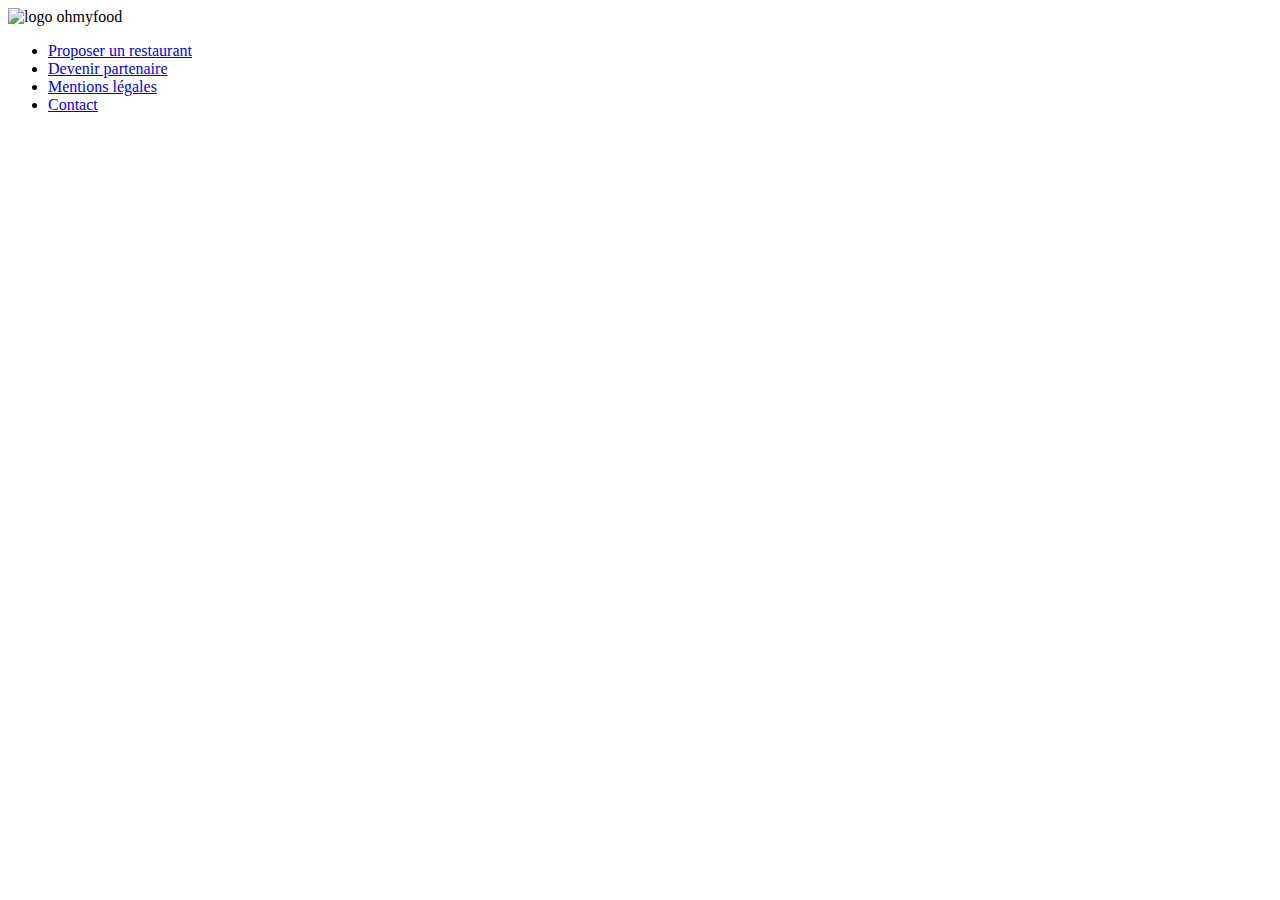
==== restau_a_la_francaise.html @ 6dbc8b48 "Created restaurants pages" ====
<!DOCTYPE html>
<html lang="fr">
<head>
    <meta charset="UTF-8">
    <link rel="stylesheet" href="css/styles.min.css">
    <title>À la française</title>
    
    <meta
      name="description"
      content="Restaurant À la française"
    />

    <script
      src="https://kit.fontawesome.com/a0ec0fe392.js"
      crossorigin="anonymous"
    ></script>
    <link rel="stylesheet" href="css/styles.min.css" />

</head>

<body>







    <footer>

        <img
          class="logo__ohmyfood"
          src="images/logo/ohmyfood.png"
          alt="logo ohmyfood"
        />

        <ul>
            <li><a href="#"><i class="fas fa-utensils"></i> Proposer un restaurant</a></li>
            <li><a href="#"><i class="fas fa-hands-helping"></i> Devenir partenaire</a></li>
            <li><a href="#">Mentions légales</a></li>
            <li><a href="#">Contact</a></li>


        </ul>

    </footer>
</body>

</html>
---- css/styles.min.css ----
/* No CSS *//*# sourceMappingURL=styles.min.css.map */
---- css/styles.min.css ----
/* No CSS *//*# sourceMappingURL=styles.min.css.map */
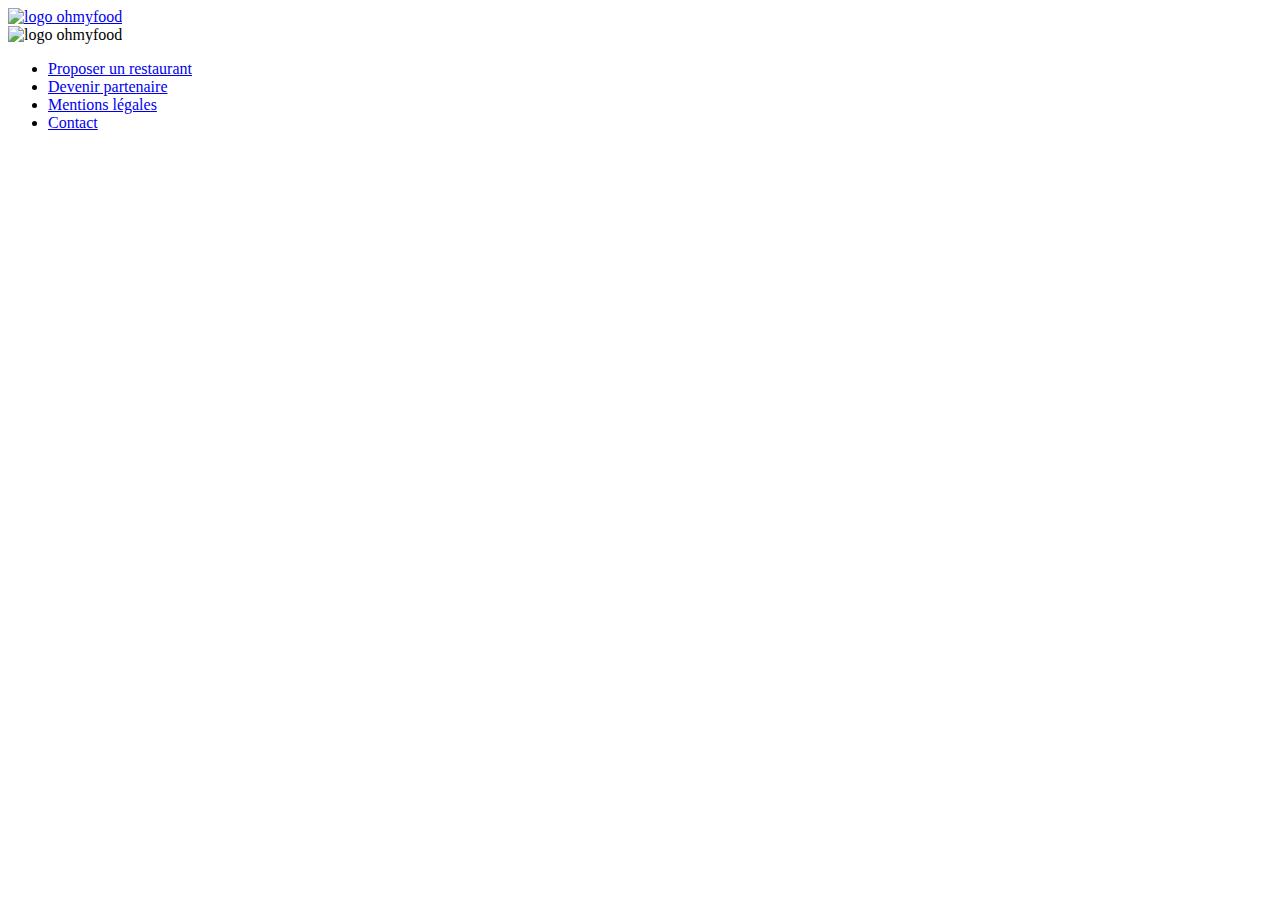
==== commit 8eb33d9e: "Added header to html restau pages" ====
--- a/restau_a_la_francaise.html
+++ b/restau_a_la_francaise.html
@@ -1,24 +1,30 @@
 <!DOCTYPE html>
 <html lang="fr">
-<head>
-    <meta charset="UTF-8">
-    <link rel="stylesheet" href="css/styles.min.css">
+  <head>
+    <meta charset="UTF-8" />
+    <link rel="stylesheet" href="css/styles.min.css" />
     <title>À la française</title>
-    
-    <meta
-      name="description"
-      content="Restaurant À la française"
-    />
+
+    <meta name="description" content="Restaurant À la française" />
 
     <script
       src="https://kit.fontawesome.com/a0ec0fe392.js"
       crossorigin="anonymous"
     ></script>
     <link rel="stylesheet" href="css/styles.min.css" />
+  </head>
 
-</head>
-
-<body>
+  <body>
+    <header class="header">
+      <a class="header__logo__hyperlink" href="index.html">
+        <i class="fas fa-arrow-left"></i>
+        <img
+          class="logo__ohmyfood"
+          src="images/logo/ohmyfood.png"
+          alt="logo ohmyfood"
+        />
+      </a>
+    </header>
 
 
 
@@ -26,24 +32,30 @@
 
 
 
-    <footer>
-
-        <img
-          class="logo__ohmyfood"
-          src="images/logo/ohmyfood.png"
-          alt="logo ohmyfood"
-        />
-
-        <ul>
-            <li><a href="#"><i class="fas fa-utensils"></i> Proposer un restaurant</a></li>
-            <li><a href="#"><i class="fas fa-hands-helping"></i> Devenir partenaire</a></li>
-            <li><a href="#">Mentions légales</a></li>
-            <li><a href="#">Contact</a></li>
 
 
-        </ul>
 
+
+    
+    <footer>
+      <img
+        class="logo__ohmyfood"
+        src="images/logo/ohmyfood.png"
+        alt="logo ohmyfood"
+      />
+
+      <ul>
+        <li>
+          <a href="#"><i class="fas fa-utensils"></i> Proposer un restaurant</a>
+        </li>
+        <li>
+          <a href="#"
+            ><i class="fas fa-hands-helping"></i> Devenir partenaire</a
+          >
+        </li>
+        <li><a href="#">Mentions légales</a></li>
+        <li><a href="#">Contact</a></li>
+      </ul>
     </footer>
-</body>
-
-</html>+  </body>
+</html>
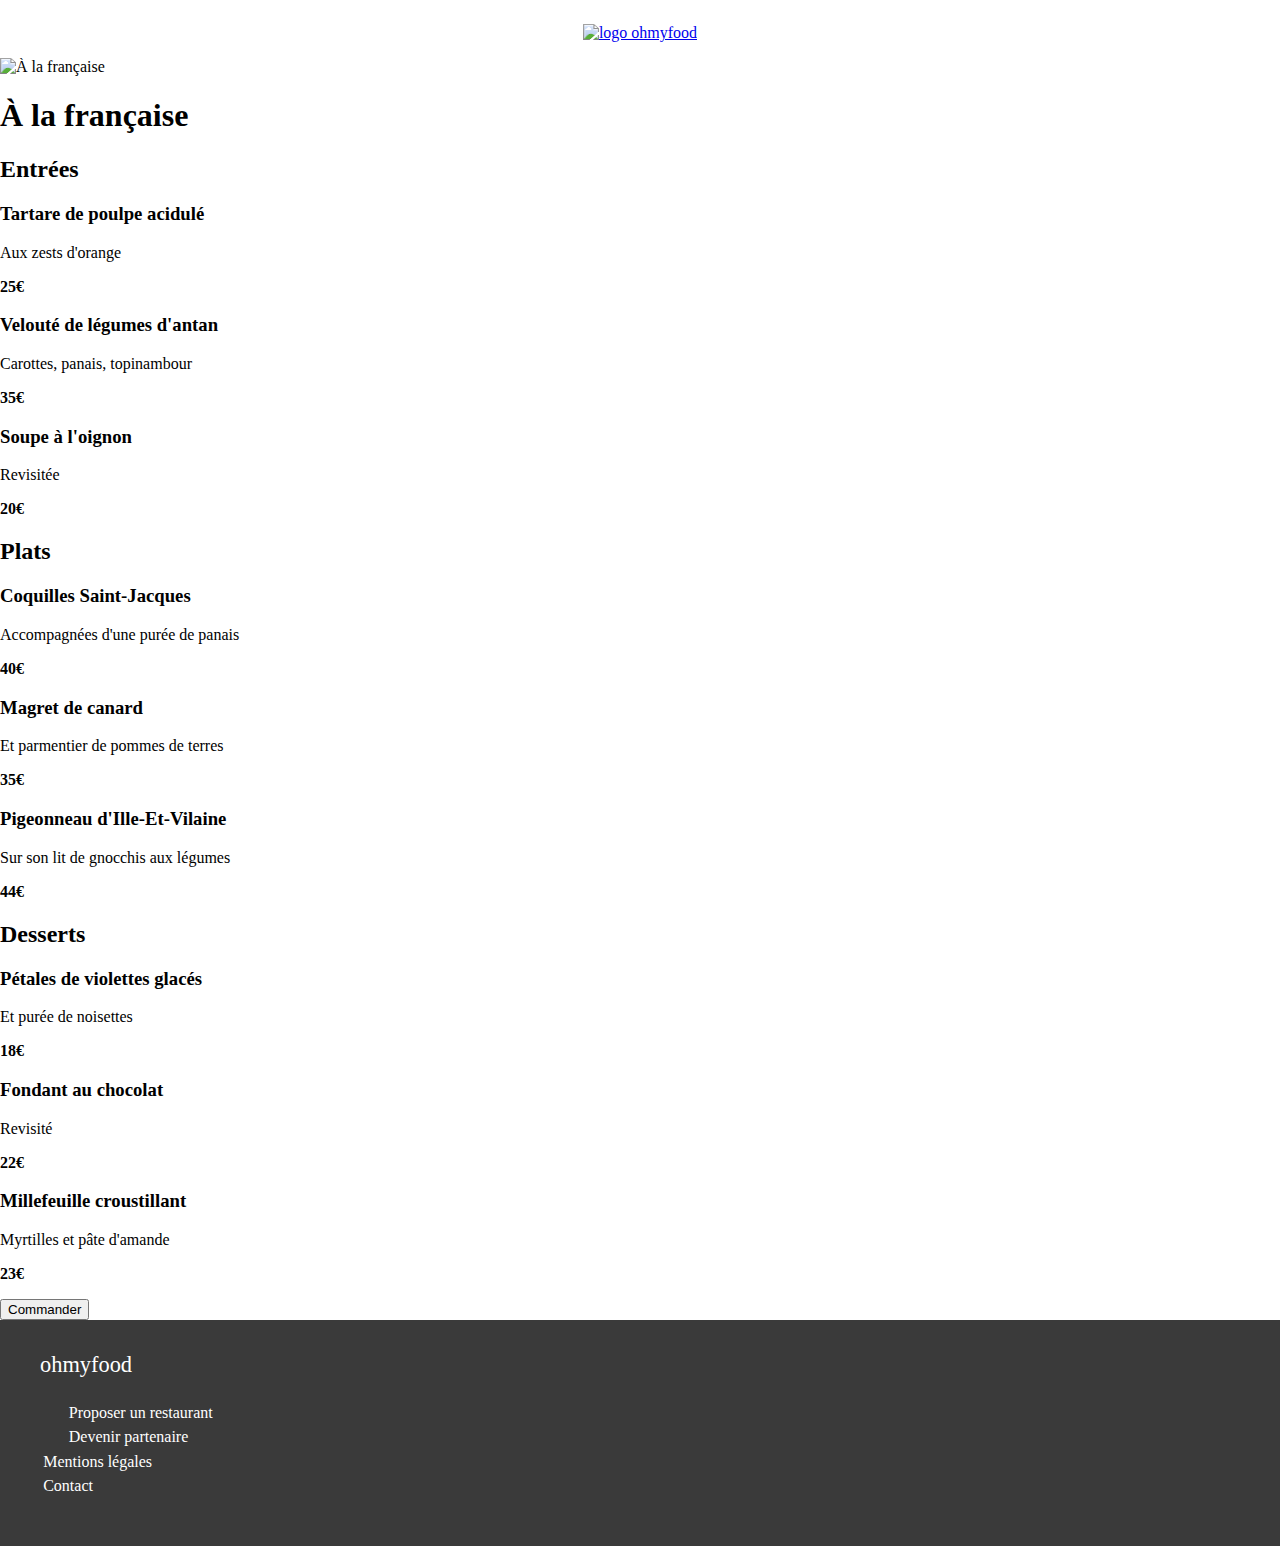
==== commit c82a9d4b: "Finished footer section and almost restaurants section" ====
--- a/restau_a_la_francaise.html
+++ b/restau_a_la_francaise.html
@@ -1,61 +1,189 @@
 <!DOCTYPE html>
 <html lang="fr">
-  <head>
-    <meta charset="UTF-8" />
-    <link rel="stylesheet" href="css/styles.min.css" />
-    <title>À la française</title>
+    <head>
+        <meta charset="UTF-8" />
+        <meta name="viewport" content="width=device-width, initial-scale=1" />
+        <title>À la française</title>
 
-    <meta name="description" content="Restaurant À la française" />
+        <meta name="description" content="Restaurant À la française" />
 
-    <script
-      src="https://kit.fontawesome.com/a0ec0fe392.js"
-      crossorigin="anonymous"
-    ></script>
-    <link rel="stylesheet" href="css/styles.min.css" />
-  </head>
+        <script
+            src="https://kit.fontawesome.com/a0ec0fe392.js"
+            crossorigin="anonymous"
+        ></script>
+        <link rel="stylesheet" href="css/styles.min.css" />
+    </head>
 
-  <body>
-    <header class="header">
-      <a class="header__logo__hyperlink" href="index.html">
-        <i class="fas fa-arrow-left"></i>
-        <img
-          class="logo__ohmyfood"
-          src="images/logo/ohmyfood.png"
-          alt="logo ohmyfood"
-        />
-      </a>
-    </header>
+    <body>
+        <header class="header">
+            <a class="header__logo__hyperlink" href="index.html">
+                <i class="fas fa-arrow-left"></i>
+                <img
+                    class="logo__ohmyfood"
+                    src="images/logo/ohmyfood.png"
+                    alt="logo ohmyfood"
+                />
+            </a>
+        </header>
 
+        <section class="restaurant--photo>">
+            <img
+                src="images/restaurants/toa-heftiba-DQKerTsQwi0-unsplash.jpg"
+                alt="À la française"
+            />
+        </section>
 
+        <section class="menu">
+            <h1>À la française</h1>
+            <i class="far fa-heart"></i>
 
+            <article class="menu__category">
+                <h2>Entrées</h2>
 
+                <div class="menu__card">
+                    <div class="menu__card__content">
+                        <div class="menu__card__content__text">
+                            <h3>Tartare de poulpe acidulé</h3>
+                            <p>Aux zests d'orange</p>
+                        </div>
+                        <p class="menu__price"><strong>25€</strong></p>
+                    </div>
+                    <i class="fas fa-check"></i>
+                </div>
 
+                <div class="menu__card">
+                    <div class="menu__card__content">
+                        <div class="menu__card__content__text">
+                            <h3>Velouté de légumes d'antan</h3>
+                            <p>Carottes, panais, topinambour</p>
+                        </div>
+                        <p class="menu__price"><strong>35€</strong></p>
+                    </div>
+                    <i class="fas fa-check"></i>
+                </div>
 
+                <div class="menu__card">
+                    <div class="menu__card__content">
+                        <div class="menu__card__content__text">
+                            <h3>Soupe à l'oignon</h3>
+                            <p>Revisitée</p>
+                        </div>
+                        <p class="menu__price"><strong>20€</strong></p>
+                    </div>
+                    <i class="fas fa-check"></i>
+                </div>
+            </article>
 
+            <article class="menu__category">
+                <h2>Plats</h2>
 
+                <div class="menu__card">
+                    <div class="menu__card__content">
+                        <div class="menu__card__content__text">
+                            <h3>Coquilles Saint-Jacques</h3>
+                            <p>Accompagnées d'une purée de panais</p>
+                        </div>
+                        <p class="menu__price"><strong>40€</strong></p>
+                    </div>
+                    <i class="fas fa-check"></i>
+                </div>
 
+                <div class="menu__card">
+                    <div class="menu__card__content">
+                        <div class="menu__card__content__text">
+                            <h3>Magret de canard</h3>
+                            <p>Et parmentier de pommes de terres</p>
+                        </div>
+                        <p class="menu__price"><strong>35€</strong></p>
+                    </div>
+                    <i class="fas fa-check"></i>
+                </div>
 
+                <div class="menu__card">
+                    <div class="menu__card__content">
+                        <div class="menu__card__content__text">
+                            <h3>Pigeonneau d'Ille-Et-Vilaine</h3>
+                            <p>Sur son lit de gnocchis aux légumes</p>
+                        </div>
+                        <p class="menu__price"><strong>44€</strong></p>
+                    </div>
+                    <i class="fas fa-check"></i>
+                </div>
+            </article>
 
-    
-    <footer>
-      <img
-        class="logo__ohmyfood"
-        src="images/logo/ohmyfood.png"
-        alt="logo ohmyfood"
-      />
+            <article class="menu__category">
+                <h2>Desserts</h2>
 
-      <ul>
-        <li>
-          <a href="#"><i class="fas fa-utensils"></i> Proposer un restaurant</a>
-        </li>
-        <li>
-          <a href="#"
-            ><i class="fas fa-hands-helping"></i> Devenir partenaire</a
-          >
-        </li>
-        <li><a href="#">Mentions légales</a></li>
-        <li><a href="#">Contact</a></li>
-      </ul>
-    </footer>
-  </body>
+                <div class="menu__card">
+                    <div class="menu__card__content">
+                        <div class="menu__card__content__text">
+                            <h3>Pétales de violettes glacés</h3>
+                            <p>Et purée de noisettes</p>
+                        </div>
+                        <p class="menu__price"><strong>18€</strong></p>
+                    </div>
+                    <i class="fas fa-check"></i>
+                </div>
+
+                <div class="menu__card">
+                    <div class="menu__card__content">
+                        <div class="menu__card__content__text">
+                            <h3>Fondant au chocolat</h3>
+                            <p>Revisité</p>
+                        </div>
+                        <p class="menu__price"><strong>22€</strong></p>
+                    </div>
+                    <i class="fas fa-check"></i>
+                </div>
+
+                <div class="menu__card">
+                    <div class="menu__card__content">
+                        <div class="menu__card__content__text">
+                            <h3>Millefeuille croustillant</h3>
+                            <p>Myrtilles et pâte d'amande</p>
+                        </div>
+                        <p class="menu__price"><strong>23€</strong></p>
+                    </div>
+                    <i class="fas fa-check"></i>
+                </div>
+            </article>
+
+            <button class="menu__button__order">Commander</button>
+        </section>
+
+        <footer class="footer">
+            <h5 class="footer__logo">ohmyfood</h5>
+
+            <nav class="footer__nav">
+                <ul class="footer__nav__list">
+                    <li class="footer__nav__list__item">
+                        <a class="footer__nav__list__item__hyperlink" href="#"
+                            ><i
+                                class="fas fa-utensils footer__nav__list__item__hyperlink__icon"
+                            ></i>
+                            Proposer un restaurant</a
+                        >
+                    </li>
+                    <li class="footer__nav__list__item">
+                        <a class="footer__nav__list__item__hyperlink" href="#"
+                            ><i
+                                class="fas fa-hands-helping footer__nav__list__item__hyperlink__icon"
+                            ></i>
+                            Devenir partenaire</a
+                        >
+                    </li>
+                    <li class="footer__nav__list__item">
+                        <a class="footer__nav__list__item__hyperlink" href="#"
+                            >Mentions légales</a
+                        >
+                    </li>
+                    <li class="footer__nav__list__item">
+                        <a class="footer__nav__list__item__hyperlink" href="#"
+                            >Contact</a
+                        >
+                    </li>
+                </ul>
+            </nav>
+        </footer>
+    </body>
 </html>
--- a/css/styles.min.css
+++ b/css/styles.min.css
@@ -1 +1,2 @@
-/* No CSS *//*# sourceMappingURL=styles.min.css.map */+body{font-family:"robotoregular";margin:0rem}body img{max-width:100%}@font-face{font-family:"robotoregular";src:url("fonts/Roboto-Regular-webfont.eot");src:url("fonts/Roboto-Regular-webfont.eot?#iefix") format("embedded-opentype"),url("fonts/Roboto-Regular-webfont.woff2") format("woff2"),url("fonts/Roboto-Regular-webfont.woff") format("woff"),url("fonts/Roboto-Regular-webfont.ttf") format("truetype"),url("fonts/Roboto-Regular-webfont.svg#robotoregular") format("svg");font-weight:normal;font-style:normal}@font-face{font-family:"robotobold";src:url("fonts/Roboto-Bold-webfont.eot");src:url("fonts/Roboto-Bold-webfont.eot?#iefix") format("embedded-opentype"),url("fonts/Roboto-Bold-webfont.woff2") format("woff2"),url("fonts/Roboto-Bold-webfont.woff") format("woff"),url("fonts/Roboto-Bold-webfont.ttf") format("truetype"),url("fonts/Roboto-Bold-webfont.svg#robotobold") format("svg");font-weight:normal;font-style:normal}@font-face{font-family:"robotoblack";src:url("fonts/Roboto-Black-webfont.eot");src:url("fonts/Roboto-Black-webfont.eot?#iefix") format("embedded-opentype"),url("fonts/Roboto-Black-webfont.woff2") format("woff2"),url("fonts/Roboto-Black-webfont.woff") format("woff"),url("fonts/Roboto-Black-webfont.ttf") format("truetype"),url("fonts/Roboto-Black-webfont.svg#robotoblack") format("svg");font-weight:normal;font-style:normal}@font-face{font-family:"robotoitalic";src:url("fonts/Roboto-Italic-webfont.eot");src:url("fonts/Roboto-Italic-webfont.eot?#iefix") format("embedded-opentype"),url("fonts/Roboto-Italic-webfont.woff2") format("woff2"),url("fonts/Roboto-Italic-webfont.woff") format("woff"),url("fonts/Roboto-Italic-webfont.ttf") format("truetype"),url("fonts/Roboto-Italic-webfont.svg#robotoitalic") format("svg");font-weight:normal;font-style:normal}@font-face{font-family:"robotothin";src:url("fonts/Roboto-Thin-webfont.eot");src:url("fonts/Roboto-Thin-webfont.eot?#iefix") format("embedded-opentype"),url("fonts/Roboto-Thin-webfont.woff2") format("woff2"),url("fonts/Roboto-Thin-webfont.woff") format("woff"),url("fonts/Roboto-Thin-webfont.ttf") format("truetype"),url("fonts/Roboto-Thin-webfont.svg#robotothin") format("svg");font-weight:normal;font-style:normal}@font-face{font-family:"roboto_condensedbold";src:url("fonts/RobotoCondensed-Bold-webfont.eot");src:url("fonts/RobotoCondensed-Bold-webfont.eot?#iefix") format("embedded-opentype"),url("fonts/RobotoCondensed-Bold-webfont.woff2") format("woff2"),url("fonts/RobotoCondensed-Bold-webfont.woff") format("woff"),url("fonts/RobotoCondensed-Bold-webfont.ttf") format("truetype"),url("fonts/RobotoCondensed-Bold-webfont.svg#roboto_condensedbold") format("svg");font-weight:normal;font-style:normal}@font-face{font-family:"roboto_condensedlight";src:url("fonts/RobotoCondensed-Light-webfont.eot");src:url("fonts/RobotoCondensed-Light-webfont.eot?#iefix") format("embedded-opentype"),url("fonts/RobotoCondensed-Light-webfont.woff2") format("woff2"),url("fonts/RobotoCondensed-Light-webfont.woff") format("woff"),url("fonts/RobotoCondensed-Light-webfont.ttf") format("truetype"),url("fonts/RobotoCondensed-Light-webfont.svg#roboto_condensedlight") format("svg");font-weight:normal;font-style:normal}@font-face{font-family:"roboto_condensedregular";src:url("fonts/RobotoCondensed-Regular-webfont.eot");src:url("fonts/RobotoCondensed-Regular-webfont.eot?#iefix") format("embedded-opentype"),url("fonts/RobotoCondensed-Regular-webfont.woff2") format("woff2"),url("fonts/RobotoCondensed-Regular-webfont.woff") format("woff"),url("fonts/RobotoCondensed-Regular-webfont.ttf") format("truetype"),url("fonts/RobotoCondensed-Regular-webfont.svg#roboto_condensedregular") format("svg");font-weight:normal;font-style:normal}@font-face{font-family:"shrikhandregular";src:url("fonts/shrikhand-regular-webfont.woff2") format("woff2"),url("fonts/shrikhand-regular-webfont.woff") format("woff");font-weight:normal;font-style:normal}.header{padding:1.5rem 0rem 1rem 0rem}.header__logo__hyperlink{display:-webkit-box;display:-ms-flexbox;display:flex;-webkit-box-pack:center;-ms-flex-pack:center;justify-content:center}.header__logo__hyperlink__image{width:60%}.footer{background-color:#3a3a3a;padding-bottom:2rem}.footer__logo{margin:0;font-family:"shrikhandregular";font-size:1.4rem;font-weight:lighter;color:white;padding:2rem 0rem 0.4rem 2.5rem}.footer__nav__list{list-style-type:none}.footer__nav__list__item{padding:0.2rem}.footer__nav__list__item__hyperlink{text-decoration:none;color:white;display:-webkit-box;display:-ms-flexbox;display:flex}.footer__nav__list__item__hyperlink__icon{padding-right:0.8rem;width:0.8rem;display:-webkit-box;display:-ms-flexbox;display:flex;-webkit-box-pack:center;-ms-flex-pack:center;justify-content:center}.localisation{display:-webkit-box;display:-ms-flexbox;display:flex;-webkit-box-pack:center;-ms-flex-pack:center;justify-content:center;background-color:#e8e8e8;padding:1.5rem 0rem 1.5rem 0rem;-webkit-box-shadow:0.2rem 0.2rem 0.4rem #c9c4c4aa inset;box-shadow:0.2rem 0.2rem 0.4rem #c9c4c4aa inset}.localisation__form{display:-webkit-box;display:-ms-flexbox;display:flex;-webkit-box-align:center;-ms-flex-align:center;align-items:center}.localisation__form__icon{padding-right:1rem;font-size:1.2rem}.localisation__form__search{padding:0rem;border:none;background-color:transparent;font-weight:bold;font-size:1.2rem;font-family:"robotoregular"}.presentation{background-color:#f7f7f7;text-align:center;padding:3rem 0rem 3rem 0rem}.presentation__title{margin:0rem;font-family:"robotoblack";font-size:1.8rem;padding:0rem 0.5rem 0rem 0.5rem}.presentation__description{font-family:"robotothin";font-size:1.3rem;padding:0rem 0.8rem 2rem 0.8rem}.presentation__button{background:-webkit-gradient(linear, left top, right bottom, from(#ff79da), to(#9356dc));background:linear-gradient(to bottom right, #ff79da, #9356dc);padding:1rem;border-radius:1.88rem;color:white;text-decoration:none;font-size:1.2rem;-webkit-box-shadow:0.3rem 0.3rem 0.4rem #c9c4c4aa;box-shadow:0.3rem 0.3rem 0.4rem #c9c4c4aa}.operating-mode{padding:1rem 2rem}.operating-mode__title{font-size:1.5rem;font-family:"robotoblack"}.operating-mode__list{display:-ms-grid;display:grid;-ms-grid-rows:(5rem)[3];grid-template-rows:repeat(3, 5rem);row-gap:1.5rem;padding:0rem}.operating-mode__list__item{background-color:#f7f7f7;border-radius:1.5rem;-webkit-box-shadow:0.3rem 0.3rem 0.4rem #c9c4c4aa;box-shadow:0.3rem 0.3rem 0.4rem #c9c4c4aa;list-style-type:none;display:-ms-grid;display:grid;-ms-grid-columns:2fr 20fr 78fr;grid-template-columns:2fr 20fr 78fr;-webkit-box-align:center;-ms-flex-align:center;align-items:center}.operating-mode__list__item:hover{background-color:rgba(147,86,220,0.12)}.operating-mode__list__item:hover .operating-mode__list__item__icon{color:#9356dc}.operating-mode__list__item__number{background:#9356dc;border-radius:10rem;color:white;margin-left:-0.8rem;width:1.7rem;height:1.7rem;display:-webkit-box;display:-ms-flexbox;display:flex;-webkit-box-align:center;-ms-flex-align:center;align-items:center;-webkit-box-pack:center;-ms-flex-pack:center;justify-content:center}.operating-mode__list__item__icon{-ms-grid-column-align:center;justify-self:center;color:gray;font-size:1.3rem}.restaurants{background-color:#f7f7f7;padding-bottom:3rem}.restaurants__title{font-size:1.5rem;font-family:"robotoblack";padding:2.5rem 0rem 0rem 2rem}.restaurants__cards{padding:0rem 2rem 0rem 2rem}.restaurants__cards__card{background-color:white;border-radius:1.88rem;overflow:hidden;margin-bottom:2rem;-webkit-box-shadow:0.3rem 0.3rem 0.4rem #c9c4c4aa;box-shadow:0.3rem 0.3rem 0.4rem #c9c4c4aa}.restaurants__cards__card__hyperlink{text-decoration:none;color:black}.restaurants__cards__card__hyperlink__image{-o-object-fit:cover;object-fit:cover;width:100%;height:10rem}.restaurants__cards__card__hyperlink__header{font-family:"robotoregular";font-size:1.1rem}.restaurants__cards__card__hyperlink__description{font-family:"robotothin";font-weight:bold}
+/*# sourceMappingURL=styles.min.css.map */